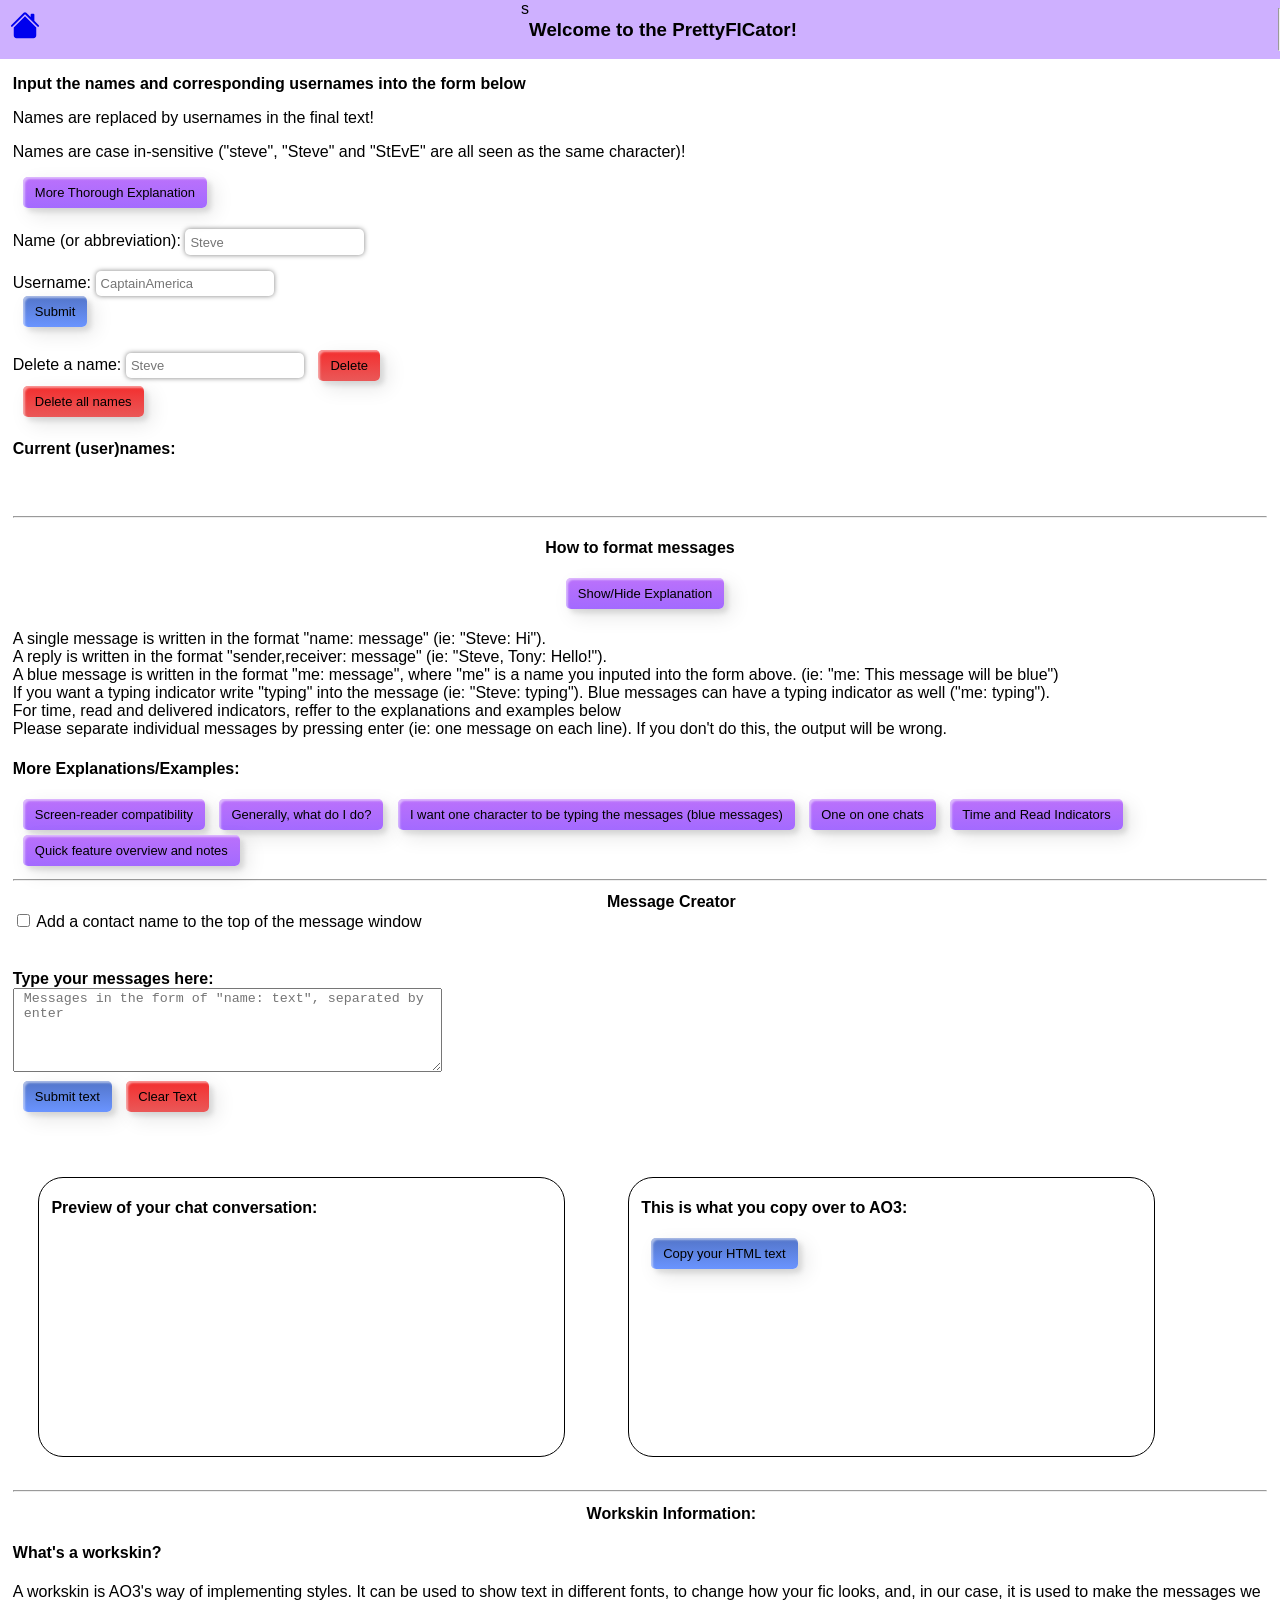
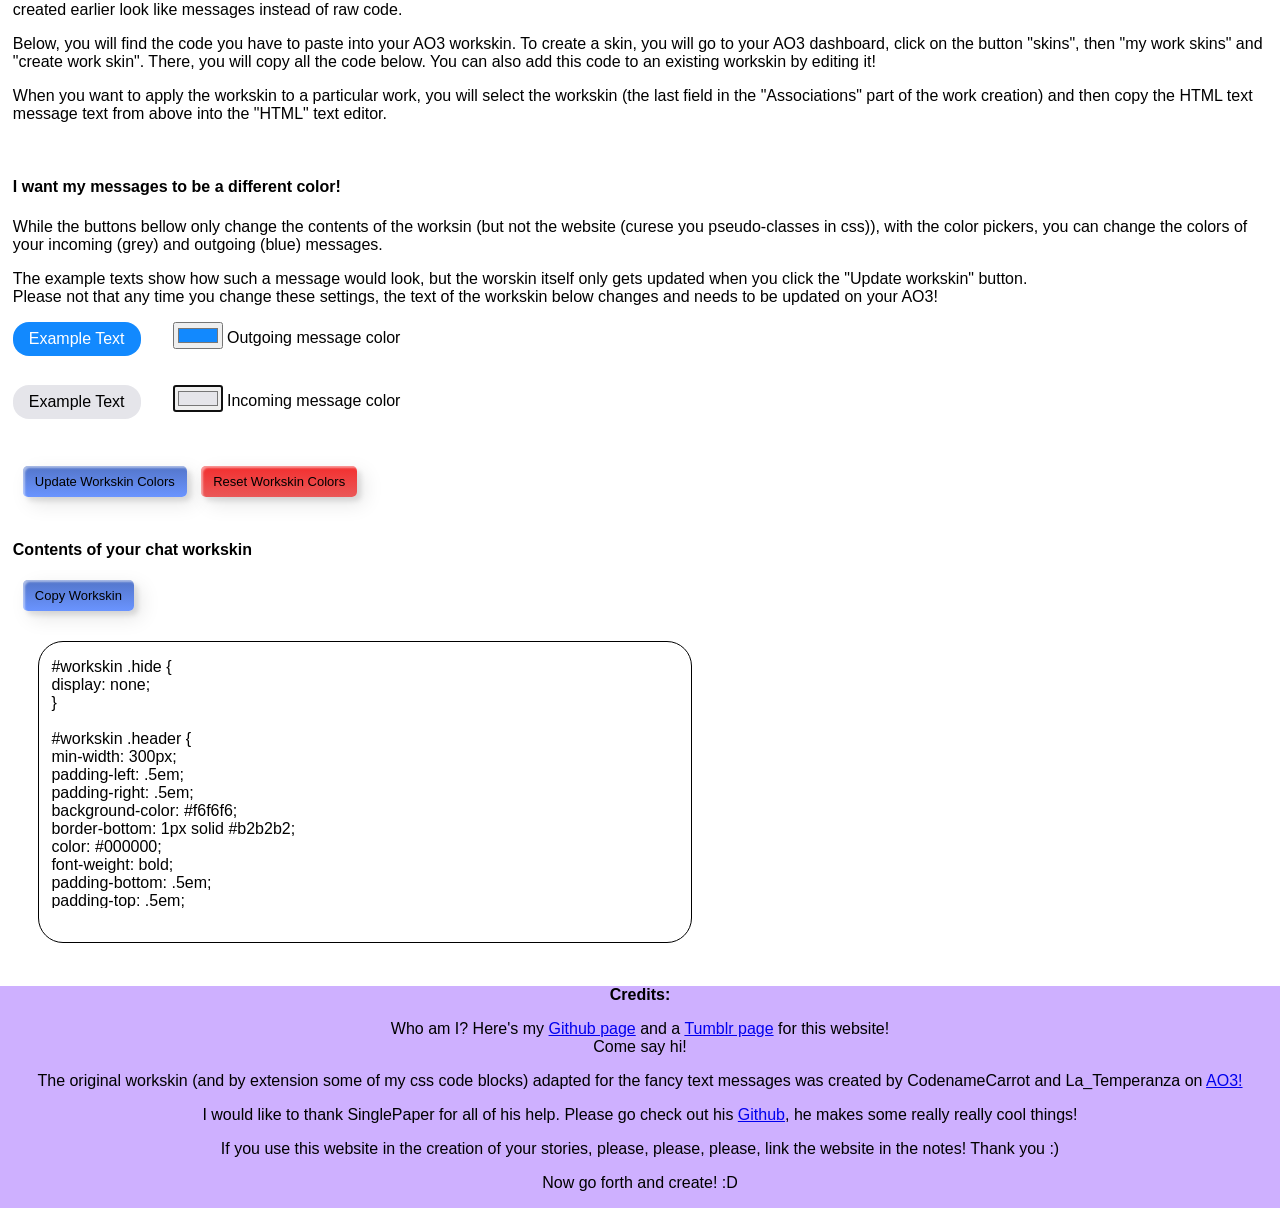
==== chatfic_fancy.html @ d49225a0 "renaming files and website and modifying footer" ====
<!DOCTYPE html>
<html lang="en">
<head>
    <meta charset="UTF-8">
    <meta name="viewport" content="width=device-width, initial-scale=1.0">
    <meta name="description" content="Make nice looking chat conversations from plain text to be interted into your AO3 fanfiction or other creative works. Website provides both HTML and associated workskin necesary.">
    <title>The PrettyFICator</title>
    <link rel="icon" type="image/x-icon" href="images/favicon.ico">

    <link rel="stylesheet" href="style_fancy.css">
    <link rel="stylesheet" href="style_simple.css">
    <link rel="stylesheet" href="overall.css">

    <title>Document</title>
</head>
<body>

<!--
a: hi
b, a: hello there
me: hey3
a,me: you're being replied to
read: 5min ago
me,b: and now b is being replied to by me
me, read: Now
b: typing
-->




    <header class="header">
        <a href="index.html" class="header-child icon">
            <svg xmlns="http://www.w3.org/2000/svg" width="30" height="30" fill="currentColor" class="bi bi-house-fill" viewBox="0 0 16 16">
                <path d="M8.707 1.5a1 1 0 0 0-1.414 0L.646 8.146a.5.5 0 0 0 .708.708L8 2.207l6.646 6.647a.5.5 0 0 0 .708-.708L13 5.793V2.5a.5.5 0 0 0-.5-.5h-1a.5.5 0 0 0-.5.5v1.293z"/>
                <path d="m8 3.293 6 6V13.5a1.5 1.5 0 0 1-1.5 1.5h-9A1.5 1.5 0 0 1 2 13.5V9.293z"/>
            </svg>
        </a>
        <div class="spacer"></div>s
        <h3 class="header-child">Welcome to the PrettyFICator! </h3>
        <div class="spacer"></div>
        <hr>
    </header>
<main>

<!-- <br><br>
<div class="phone"> <p class="messagebody"> <br>
    <span class="message_header">contact</span><br><br>
    <span class="names">username</span><br><span class="text">message</span><br></br>
    <span class="you_readreceipt"><b>Read</b> 8:48 PM</span>
<span class="breply">blue message</span><br></br>
    <span class="me_readreceipt"><b>Read</b> 8:48 PM</span>
<span class="names">username replied to me</span><br> <span class="text">repy</span><br></br>
</p></div> -->











    <p><b>Input the names and corresponding usernames into the form below</b></p>
    <p>
         Names are replaced by usernames in the final text!<br>
    </p>
    <p>
         Names are case in-sensitive ("steve", "Steve" and "StEvE" are all seen as the same character)!<br>
    </p>
    <button class="custom-btn btn-ex" onclick="toggle_name_ex()">More Thorough Explanation </button>
    <p id="name_ex" class="examples">A name of "Tony" and username of "TheRealTonyStark" will let you write Tony's messages as "Tony: message" instead of having to type "TheRealTonyStark: message" over and over and over again. The final text will still display all messages by Tony as being written by "TheRealTonyStark".</p>

    <div>
        <div>
            <form id = "name_and_user_form">
                <div>
                    <div>
                        <p><label for = "add_name">Name (or abbreviation):</label>
                        <input id = "add_name" class="custom-input" type = "text" name = "add_name" placeholder = "Steve"></p>
                    </div>
                    <div>
                        <label for="add_user">Username:</label>
                        <input id = "add_user" class="custom-input" type = "text" name = "add_user", placeholder = "CaptainAmerica">
                    </div>
                    <button class="custom-btn btn-save" type = "button" onclick = "save_name_user()">Submit</button>
                </div>
            </form>
        </div>

        <br>
        <div>
                <label for = "del_name">Delete a name:</label>
                <input id = "del_name" class="custom-input" type = "text" name = "del_name", placeholder = "Steve">
                <button class="custom-btn btn-del" type = "button" onclick = "del_one_name()">Delete</button>
        </div>
        <div>
            <button class="custom-btn btn-del" type = "button" onclick = "del_all_names()">Delete all names</button>
        </div>
    </div>
    <br>
    
    
    <div>
        <p id="current_usernames">
            <b>Current (user)names:</b> <br>
        </p>
        <p id="names_output">   
        </p>
    </div>
 
    <br>


    <!--Let me explain-->
    <hr>
     <div class="center_container">
        <h4>How to format messages</h4>
         <button class="custom-btn btn-ex" onclick="toggle_explain()">Show/Hide Explanation</button>

    </div>
    <div id="explain"> 
            <p>
                A single message is written in the format "name: message" (ie: "Steve: Hi").<br>
                A reply is written in the format "sender,receiver: message" (ie: "Steve, Tony: Hello!").<br>
                A blue message is written in the format "me: message", where "me" is a name you inputed into the form above. (ie: "me: This message will be blue")<br> 
                If you want a typing indicator write "typing" into the message (ie: "Steve: typing"). Blue messages can have a typing indicator as well ("me: typing").<br>
                For time, read and delivered indicators, reffer to the explanations and examples below <br>
                Please separate individual messages by pressing enter (ie: one message on each line). If you don't do this, the output will be wrong.<br>
            </p>

        
            <div>
                <h4>More Explanations/Examples:</h4>
                <button class="custom-btn btn-ex"  onclick="toggle_hide_span_ex()">Screen-reader compatibility</button>
                <button class="custom-btn btn-ex" onclick="toggle_gen_ex()">Generally, what do I do?</button>
                <button class="custom-btn btn-ex"  onclick="toggle_blue_message_ex()">I want one character to be typing the messages (blue messages)</button>
                <button class="custom-btn btn-ex"  onclick="toggle_one_on_one_ex()">One on one chats</button>
                <button class="custom-btn btn-ex"  onclick="toggle_indicator_list_ex()">Time and Read Indicators</button>
                <button class="custom-btn btn-ex"  onclick="toggle_feature_list_ex()">Quick feature overview and notes</button>
            </div>
            <div id="general_ex" class="examples">
                <p>
                    Let's say we have the name "Steve" with the username "CaptainAmerica" and the name "Tony" with the username "TheRealTonyStark". <br> The following text: <br>
                    time: Today 14:30<br>
                    Steve: hey there, I'm captain america <br>
                    Tony: Yeah, we know Steve, you set it as your username.<br>
                    Steve,Tony: Oh I see!<br>
                    Tony: typing
                    <div class="display_side_by_side">
                        <div class="display_side_by_side_child">
                            <b>will result in a preview:</b><br><br>
                            
                            <div class="phone"> <p class="messagebody"> <br><span class="time">Today 14:30</span><br>
                            <span class="names">CaptainAmerica</span><br><span class="text">hey there, I'm captain america</span><br></br>
                            <span class="names">TheRealTonyStark</span><br><span class="text">Yeah, we know Steve, you set it as your username.</span><br></br>
                            <span class="names">CaptainAmerica replied to TheRealTonyStark</span><br> <span class="text">Oh I see!</span><br></br>
                            <span class="typing-indicator"><span></span><span></span><span></span></span>
                            </p></div>

                        </div>
                        <div class="display_side_by_side_child">
                            <b>With workskins turned off on AO3, the text will look like this:</b><br><br>
                            
                                Today 14:30<br></br>
                                CaptainAmerica: <br>hey there, I'm captain america<br></br>
                                TheRealTonyStark: <br>Yeah, we know Steve, you set it as your username.<br></br>
                                CaptainAmerica replied to TheRealTonyStark: <br> Oh I see! <br><br/>
                                Tony: typing<br></br>


                        </div>
                    </div>  
                    You can then copy the HTML and paste it directly into your AO3 story (into the raw HTML tab)
                </p>
            </div>

            <div id="blue_message_ex" class="examples">
                <p>
                    <p>
                        If you want blue messages, you will have to create a name-username pair, where the name is "me" and the username is whatever you want that character's username to be.
                    </p>
                    <p>
                        Even though the username of the pov charcater is not displayed, you should still give them a representative username. The username is visible when AO3 workskins are hidden for a reader. (see: "Screen-reader compatibility")
                    </p>
                    <p>
                        For example, if we wanted to write messages from the point of view of Peter Parker, we would make a character with the name "me" and the username "Peter". Then we would write all of Peter's messages as "me:message"
                    </p>
                </p>
                So "me:Hey guys, I'm here too"<br>
                <div class="display_side_by_side">
                    <div class="display_side_by_side_child">
                        <b>Will result in a preview: </b><br>
                        <div class="phone"> <p class="messagebody"> <br><span class="breply">Hey guys, I'm here too</span><br></br></p></div>
                    </div>
                    <div class="display_side_by_side_child">
                        <b>With workskins turned off on AO3, the text will look like this:</b><br>
                            
                           <br> Peter (You):<br>Hey guys, I'm here too<br></br>
                    </div>
                </div>
            </div>

            <div id="one_on_one_ex" class="examples">
                <p>
                    If you want to have one on one conversations, you don't want to see the other person's name after every message they type, of course. Similarly to the "me" message, you can therefore set up a character with the name "you" and the username of whatever you want the character to be named. This way, the name of any "you" message will not be visible with the workskins enabled, but will still be visible for anyone not using the worskins, so they know which character is typing!
                </p>
                <p>
                    While messages in the format "me,you:message" will look like regular messages with the workskin, without it, the text will still say that the "me" character replied to the "you" character!
                </p>
                <p>
                    So if I have a character with the name "me" and username "Peter" and another character with the name "you" and username "MJ", a one-on-one conversation between them
                </p>

                <div class="display_side_by_side">
                    <div class="display_side_by_side_child">
                        <b>will result in a preview:</b><br><br>
                        <div class="phone"> <p class="messagebody"> <br>
                        <span class="breply">so when should I pick you up?</span><br></br>
                        <span class="text">around 10?</span><br></br>
                        <span class="breply">Great, I'll swing by</span><br></br>
                        <span class="names">MJ replied to you:</span><br><span class="text">I thought we were going by car?</span><br></br>
                        </p></div>

                    </div>
                    <div class="display_side_by_side_child">
                        <b>With workskins turned off on AO3, the text will look like this:</b><br>
                            <br>
                            Peter (You): <br>so when should I pick you up?<br></br>
                            MJ: <br>around 10?<br></br>
                            You replied to MJ: <br>Great, I'll swing by<br></br>
                            MJ replied to you:<br>I thought we were going by car?<br></br>

                    </div>
                </div>
            </div>

            <div id="hide_span_ex" class="examples">
                <p>
                    <p>
                        You might notice that in the code you copy over to your AO3, there are spans with the "hide" class. These hide spans are a way to make chat-messages acessible for people with screen-readers, for people downloading your work to read offline and for anyone who has workskins disabled on their AO3 profile.
                    </p>
                    <p>
                        The workskin provided below automatically hides anything in the "hide" span when the workskin is working as intended. But if the worskin is not working, all text (even the one in hide spans) will be visible.
                    </p>
                    <p>
                        These hide spans contain clarifying information, such as usernames of the authors of blue messages, so that it is obvious who is typing.
                    </p>
                    <p>
                        It's incredibly neat, if I do say so myself, and all credit for this, and the  workskin I am using must go to "CodenameCarrot" and "La_Temperanza" on AO3 who made it!
                    </p>
                </p>
            </div>

            <div id="indicator_ex" class="examples">
                <p>
                    The skin provides three types of indicators. Time, Read and Delivered. The read and delivered will display on the right or left side depending on which side of the conversation performed that action.<br>
                </p>
                <p>
                    <b>Time: </b><br>
                    Time indicators are written in the form "Time: text". These indicatros appear in the middle of the display, instead of on the left or right.<br>
                    So "Time: 10:30" followed by "MJ: Hey Peter, are you on your way?"
                </p>
                <div class="display_side_by_side">
                    <div class="display_side_by_side_child">
                        <b>Will result in a preview: </b><br>
                            <div class="phone"> <p class="messagebody"> <br><span class="time">10:30</span><br></br><span class="names">MJ</span><br><span class="text">Hey Peter, are you on your way?</span><br></br></p></div>
                    </div>
                    <div class="display_side_by_side_child">
                        <b>With workskins turned off on AO3, the text will look like this:</b><br><br>
                            10:30<br></br> MJ: <br>Hey Peter, are you on your way?<br></br>
                    </div>
                </div>

                <p>
                    <b>Gray Read/Delivered: </b><br>
                    Read and Delivered indicators show if a message has been read or delivered. If you want the indicator to be under a grey message, you write them in the form "read: text" or "delievered: text"
                </p>
                So "MJ: Hey Peter, are you on your way?" followed by "Read:Now",
                <div class="display_side_by_side">
                    <div class="display_side_by_side_child">
                        <b>Will result in a preview: </b><br>              
                            <div class="phone"> <p class="messagebody"> <br><span class="names">MJ</span><br><span class="text">Hey Peter, are you on your way?</span><br></br><span class="you_readreceipt"><b>Read</b> Now</span></p></div>
                    </div>
                    <div class="display_side_by_side_child">
                        <b>With workskins turned off on AO3, the text will look like this:</b><br><br>
                           MJ: <br>Hey Peter, are you on your way?<br></br><b>Read</b>: Now<span class="hide"><br/>
                    </div>
                </div>
                <p>
                    <b>Blue Read/Delivered: </b><br>
                    If you want the indicator to be under a blue message, you write them in the form "me, read: text" or "me, delievered: text"
                </p>
                So "me: yeah sorry, I lost track of time" followed by "me, Read:1 minute ago",
                <div class="display_side_by_side">
                    <div class="display_side_by_side_child">
                        <b>Will result in a preview: </b><br>              
                            <div class="phone"> <p class="messagebody"> <br><span class="breply">yeah sorry, I lost track of time</span><br></br><span class="me_readreceipt"><b>Read</b> 1 minute ago</span><br/></p></div>
                    </div>
                    <div class="display_side_by_side_child">
                        <b>With workskins turned off on AO3, the text will look like this:</b><br><br>
                            Peter (You): <br>yeah sorry, I lost track of time<br></br><b>Read</b>: 1 minute ago<br/></span></span><br/>
                    </div>
                
                </div>

            </div>

            <div id="feature_list_ex" class="examples">
                <p>
                    <b>messages</b>- [name]:[message]<br>
                    <b>replies</b>- [sender],[reciever]:[message]<br>
                    <b>blue messages</b>- me:[message]<br>
                    <b>gray replies without names</b>- you:[message]<br>
                    <b>typing indicator</b>- [name]:typing (or you:typing)<br>
                    <b>blue typing indicator</b>- me: typing<br>
                    <b>time indicator</b>- time:[time]<br>
                    <b>gray read indicator</b>- read:[message]<br>
                    <b>gray delivered indicator</b>- delivered:[message]<br>
                    <b>blue read indicator</b>- me,read:[time]<br>
                    <b>blue delivered indicator</b>- me,delivered:[time]<br>
                    <b>Note:</b> all "&lt;" and "&gt;" characters will be converted into a string of letters in the HTML text. This is to ensure they are displayed properly by the website/AO3 which would otherwise see them as valid HTML tags. So don't change them back.<br>
                </p>
            </div>
    
    </div>
    <hr>


    <h4  class="subtitle">Message Creator</h4>
    <div id="css_text_area">
            <input type="checkbox" id="check_header" name="check_header" value="Add Contact Name"><label for="check_header"> Add a contact name to the top of the message window</label><br>
            <div id="header_input_container">
                <label for="header_input">Contact/Grouchat name:</label>
                <input type="text" id="header_input" name="header_input">
                <br><br>
            </div>
            <label for="text_area" id="text_area_label"><b>Type your messages here:</b></label>
            <br>
            <textarea id="text_area" name="text_area" rows="4", cols="50", placeholder='Messages in the form of "name: text", separated by enter'></textarea>
            <br>
            <button class="custom-btn btn-save" type = "button" onclick = "submit_text()">Submit text</button>
            <button class="custom-btn btn-del" type = "button" onclick = "clear_text()">Clear Text</button>
        </div>
        <br>
    <p id="error_output"></p>
    <div class="text_containor">
        <!-- Outputs-->
        <div class="text_item">
            <h4>Preview of your chat conversation:</h4>
            <p id="text_output" class="text_outputs">   
            </p>
        </div>
        <div class="text_item">
            <h4>This is what you copy over to AO3:</h4>
            <button class="custom-btn btn-save" id="copy_raw_text_output", onclick="copy_raw_text_output('raw_text_output')">Copy your HTML text</button>
            <p id="raw_text_output" class="text_outputs">   
            </p>
        </div>
    </div>

    <hr>
        <h4 class="subtitle">Workskin Information:</h4>
        <h4>What's a workskin?</h4>
        <p>
            A workskin is AO3's way of implementing styles. It can be used to show text in different fonts, to change how your fic looks, and, in our case, it is used to make the messages we created earlier look like messages instead of raw code.
        </p>
        <p>
            Below, you will find the code you have to paste into your AO3 workskin. To create a skin, you will go to your AO3 dashboard, click on the button "skins", then "my work skins" and "create work skin". There, you will copy all the code below. You can also add this code to an existing workskin by editing it!
        </p>
        <p>
            When you want to apply the workskin to a particular work, you will select the workskin (the last field in the "Associations" part of the work creation) and then copy the HTML text message text from above into the "HTML" text editor.
        </p>
        <br>

        <div>
            <h4>I want my messages to be a different color!</h4>
            <p> 
                While the buttons bellow only change the contents of the worksin (but not the website (curese you pseudo-classes in css)), with the color pickers, you can change the colors of your incoming (grey) and outgoing (blue) messages.
            </p>
            <p>
                The example texts show how such a message would look, but the worskin itself only gets updated when you click the "Update workskin" button. <br>
                Please not that any time you change these settings, the text of the workskin below changes and needs to be updated on your AO3!
            </p>
            <input type="color" id="me_message_color" value="#1289fe" name="blue">
            <label for="gray">Outgoing message color</label>
            <!-- <button onclick="change_me_message_color()" class="custom-btn btn-save">Update outgoing (blue) messages worskin</button> -->
            <p class="blue_color_example" id="blue_color_example"> Example Text </p>

            <br><br><br>
            <input type="color" id="you_message_color" value="#e5e5ea" name="gray">
            <label for="gray">Incoming message color</label>
            <!-- <button onclick="change_you_message_color()" class="custom-btn btn-save">Update incoming (grey) messages worskin</button> -->
            
            <p class="gray_color_example" id="gray_color_example"> Example Text </p>
        </div>
        <br><br><br>
        <div>
            <button class="custom-btn btn-save" onclick="update_worksin_colors()">Update Workskin Colors</button>
            <button class="custom-btn btn-del" onclick="reset_worksin_colors()">Reset Workskin Colors</button>
        </div>
        

        <br>
        <h4>Contents of your chat workskin</h4>
        <button class="custom-btn btn-save" onclick="copy_raw_text_output('workskin_copy')"> Copy Workskin </button>
        <div class="workskin_border">
            <p id="workskin_copy" class="workskin_scrollable">
                #workskin .hide {<br>
                    display: none;<br>
                }<br><br>
                #workskin .header {<br>
                    min-width: 300px;<br>
                    padding-left: .5em;<br>
                    padding-right: .5em;<br>
                    background-color: #f6f6f6;<br>
                    border-bottom: 1px solid #b2b2b2;<br>
                    color: #000000;<br>
                    font-weight: bold;<br>
                    padding-bottom: .5em;<br>
                    padding-top: .5em;<br>
                    margin-left: -.5em;<br>
                    margin-right: -.5em;<br>
                    text-align: center;<br>
                    text-transform: capitalize;<br>
                    display: table;<br>
                }<br>
                <br><br>
                #workskin .phone {<br>
                    max-width: 300px;<br>
                    font-family: "Helvetica Neue", Helvetica, Arial, sans-serif;<br>
                    display: table;<br>
                }<br>
                <br><br>
                #workskin .messagebody {<br>
                    width: 300px;<br>
                    background-color: #FFFFFF;<br>
                    display: table;<br>
                    padding-left: .5em;<br>
                    padding-right: .5em;<br>
                }<br>
                <br><br>
                
                #workskin .text {<br>
                    float: left;<br>
                    color: #000000;<br>
                    margin: 0 0 0.5em;<br>
                    border-radius: 1em;<br>
                    padding: 0.5em 1em;<br>
                    background: <span id="you_color">#e5e5ea</span>;<br>
                    <!-- background: #e5e5ea;<br> -->
                    max-width: 75%;<br>
                    clear: both;<br>
                    position: relative;<br>
                }<br>
                <br><br>
                #workskin .text::after {<br>
                    content: "";<br>
                    position: absolute;<br>
                    left: -.5em;<br>
                    bottom: 0;<br>
                    width: 0.5em;<br>
                    height: 1em;<br>
                    border-right: 0.5em solid <span id="you_tail_color">#e5e5ea</span>;<br>
                    <!-- border-right: 0.5em solid #e5e5ea;<br> -->
                    border-bottom-right-radius: 1em 0.5em;<br>
                }<br>
                <br><br>

                #workskin .breply {<br>
                    float: right;<br>
                    color: #FFFFFF;<br>
                    margin: 0 0 0.5em;<br>
                    border-radius: 1em;<br>
                    padding: 0.5em 1em;<br>
                    background: <span id="me_color">#1289fe</span>;<br>
                    <!-- background: #1289fe;<br> -->
                    max-width: 75%;<br>
                    clear: both;<br>
                    position: relative;<br>
                }<br>
                <br><br>
                #workskin .breply::after {<br>
                    content: "";<br>
                    position: absolute;<br>
                    right: -0.5em;<br>
                    bottom: 0;<br>
                    width: 0.5em;<br>
                    height: 1em;<br>
                    border-left: 0.5em solid <span id="me_tail_color">#1289fe</span>;<br>
                    <!-- border-left: 0.5em solid #1289fe;<br> -->
                    border-bottom-left-radius: 1em 0.5em;<br>
                }<br>
                <br><br>
                #workskin .greply {<br>
                    float: right;<br>
                    color: #FFFFFF;<br>
                    margin: 0 0 0.5em;<br>
                    border-radius: 1em;<br>
                    padding: 0.5em 1em;<br>
                    background: #35cb24;<br>
                    max-width: 75%;<br>
                    clear: both;<br>
                    position: relative;<br>
                }<br>
                <br><br>
                #workskin .greply::after {<br>
                    content: "";<br>
                    position: absolute;<br>
                    right: -0.5em;<br>
                    bottom: 0;<br>
                    width: 0.5em;<br>
                    height: 1em;<br>
                    border-left: 0.5em solid #35cb24;<br>
                    border-bottom-left-radius: 1em 0.5em;<br>
                }<br>
                <br><br>
                #workskin .time {<br>
                    min-width: 295px;<br>
                    color: #7B7C80;<br>
                    font-size: .75em;<br>
                    padding-bottom: .5em;<br>
                    padding-top: .5em;<br>
                    margin-left: -.5em;<br>
                    margin-right: -.5em;<br>
                    margin-bottom: -.5em;<br>
                    text-align: center;<br>
                    display: table;<br>
                }<br>
                <br><br>
                #workskin .typing-indicator {<br>
                    background-color: <span id="you_typing_color">#e6e7ed</span>;<br>
                    <!-- background-color: #e6e7ed; -->
                    width: auto;<br>
                    border-radius: 1em;<br>
                    padding: .5em 1em;<br>
                    display: table;<br>
                    margin: 0 0 .5em;<br>
                    position: relative;<br>
                    overflow: hidden;<br>
                    text-align: left;<br>
                    clear: both;<br>
                }<br>
                <br><br>
                #workskin .typing-indicator::before,<br>
                #workskin .typing-indicator::after {<br>
                    content: '';<br>
                    position: absolute;<br>
                    bottom: -2px;<br>
                    left: -2px;<br>
                    height: 12px;<br>
                    width: 12px;<br>
                    border-radius: 50%;<br>
                    background-color: <span id="you_typing_color_after">#e6e7ed</span>;<br>
                    <!-- background-color: #e6e7ed; -->
                }<br>
                <br><br>
                #workskin .typing-indicator::after {<br>
                    height: 6px;<br>
                    width: 6px;<br>
                    left: -6px;<br>
                    bottom: -6px;<br>
                }<br>
                <br><br>
                #workskin .typing-indicator span {<br>
                    height: 15px;<br>
                    width: 15px;<br>
                    float: left;<br>
                    margin: 0 1px;<br>
                    background-color: #9E9EA1;<br>
                    display: block;<br>
                    border-radius: 50%;<br>
                    opacity: 0.4;<br>
                }<br>
                <br><br>
                #workskin .typing-indicator span {<br>
                    height: .65em;<br>
                    width: .65em;<br>
                    float: left;<br>
                    margin: .425em 0 .425em .25em;<br>
                    margin-left: 0.25em;<br>
                    background-color: #9e9ea1;<br>
                    display: inline-block;<br>
                    border-radius: 50%;<br>
                    opacity: .5;<br>
                }<br>
                <br><br>
                #workskin .typing-indicator span:first-child {<br>
                    margin-left: 0;<br>
                }<br>

                #workskin .typing-indicator span:nth-child(1) {<br>
                    opacity: .85;<br>
                }<br>
                <br><br>
                #workskin .typing-indicator span:nth-child(2) {<br>
                    opacity: .65;<br>
                }<br>
                <br><br>
                #workskin.names {<br>
                    color: #7B7C80;<br>
                    font-size: .75em;<br>
                    padding-bottom: .5em;<br>
                    padding-top: 0;<br>
                    margin-left: .5em;<br>
                    margin-bottom: -2.5em;<br>
                    text-align: left;<br>
                    display: table;<br>
                    clear: both;<br>
                }<br>
                <br><br>
                .me_typing-indicator {<br>
                background-color: <span id="me_typing_color">#1289fe</span>;<br>
                <!-- background-color: #1289fe;<br> -->
                width: auto;<br>
                border-radius: 1em;<br>
                padding: .5em 1em;<br>
                display: table;<br>
                margin: 0 0 .5em;<br>
                position: relative;<br>
                overflow: hidden;<br>
                text-align: left;<br>
                clear: both;<br>
                float: right;<br>
                max-width: 75%;<br>
                }<br>
                <br><br>
                .me_typing-indicator::before,<br>
                .me_typing-indicator::after {<br>
                content: '';<br>
                position: absolute;<br>
                bottom: -2px;<br>
                left: -2px;<br>
                height: 12px;<br>
                width: 12px;<br>
                border-radius: 50%;<br>
                background-color: <span id="me_typing_color_after">#1289fe</span>;<br>
                <!-- background-color: #1289fe;<br> -->
                }<br>
                <br><br>
                .me_typing-indicator::after {<br>
                height: 6px;<br>
                width: 6px;<br>
                left: -6px;<br>
                bottom: -6px;<br>
                }<br>
                <br><br>
                .me_typing-indicator span {<br>
                height: 15px;<br>
                width: 15px;<br>
                float: left;<br>
                margin: 0 1px;<br>
                background-color: #9E9EA1;<br>
                display: block;<br>
                border-radius: 50%;<br>
                opacity: 0.4;<br>
                }<br>
                <br><br>
                .me_typing-indicator span {<br>
                height: .65em;<br>
                width: .65em;<br>
                margin: .425em 0 .425em .25em;<br>
                margin-left: 0.25em;<br>
                background-color: #9e9ea1;<br>
                display: inline-block;<br>
                border-radius: 50%;<br>
                opacity: .5;<br>
                }<br>
                <br><br>
                .me_typing-indicator span:first-child {<br>
                margin-left: 0;<br>
                }<br>
                <br><br>
                .me_typing-indicator span:nth-child(1) {<br>
                opacity: .85;<br>
                }<br>
                <br><br>
                .me_typing-indicator span:nth-child(2) {<br>
                opacity: .65;<br>
                }<br>
                <br><br>
                
                .me_readreceipt {<br>
                color: #7B7C80;<br>
                font-size: .75em;<br>
                float: right;<br>
                position: relative;<br>
                clear: both;<br>
                margin: -.75em -1.25em 0.5em 0;<br>
                padding: 0 1em 0.5em;<br>
                }<br><br>

                .you_readreceipt {<br>
                color: #7B7C80;<br>
                font-size: .75em;<br>
                float: left;<br>
                position: relative;<br>
                clear: both;<br>
                margin: -.75em -1.25em 0.5em 0;<br>
                padding: 0 1em 0.5em;<br>
                }<br><br>




            </p>
        </div>
    <div>

    </div>

    <br>
</main>
    <footer>
        <b>Credits:</b><br>
        <p>
            Who am I? Here's my <a href="https://github.com/baju-codes">Github page</a> and a <a href="https://www.tumblr.com/prettyficator">Tumblr page</a> for this website!<br>
            Come say hi!
        </p>
        <p>
           The original workskin (and by extension some of my css code blocks) adapted for the fancy text messages was created by CodenameCarrot and La_Temperanza on <a href="https://archiveofourown.org/works/6434845/chapters/14729722">AO3!</a>
        </p>    
        <p>
            I would like to thank SinglePaper for all of his help. Please go check out his <a href="https://github.com/SinglePaper">Github<a>, he makes some really really cool things!
        </p>
        <p>
            If you use this website in the creation of your stories, please, please, please, link the website in the notes! Thank you :)
        </p>
        <p>Now go forth and create! :D</p>
    </footer>




<script src="script_fancy.js"></script>

</body>
</html>
---- style_fancy.css ----
.blue_color_example {
  float: left;
  color: #FFFFFF;
  margin: 0 0 0.5em;
  margin-right: 2em;
  border-radius: 1em;
  padding: 0.5em 1em;
  /* background: #000000; */
  background: #1289fe;
  max-width: 75%;
  clear: both;
  position: relative;
}

.gray_color_example{
  float: left;
  color: #000000;
  margin: 0 0 0.5em;
  margin-right: 2em;
  border-radius: 1em;
  padding: 0.5em 1em;
  background: #e5e5ea;
  max-width: 75%;
  clear: both;
  position: relative;
}



/* the screen wrapper */
.phone {
  max-width: 300px;
  font-family: "Helvetica Neue", Helvetica, Arial, sans-serif;
  display: table;

}

/* if i wanted the message headder */
.message_header {
  min-width: 300px;
  padding-left: .5em;
  padding-right: .5em;
  background-color: #f6f6f6;
  border-bottom: 1px solid #b2b2b2;
  color: #000000;
  font-weight: bold;
  padding-bottom: .5em;
  padding-top: .5em;
  margin-left: -.5em;
  margin-right: -.5em;
  text-align: center;
  text-transform: capitalize;
  display: table;
}


/* the way the of the screen background looks */
.messagebody {
  width: 300px;
  /* background-color: #FFFFFF; */
  display: table;
  padding-left: .5em;
  padding-right: .5em;
}

/* how the gray message looks */
.text {
  float: left;
  color: #000000;
  margin: 0 0 0.5em;
  border-radius: 1em;
  padding: 0.5em 1em;
  background: #e5e5ea;
  max-width: 75%;
  clear: both;
  position: relative;
}

.text::after {
  content: "";
  position: absolute;
  left: -.5em;
  bottom: 0;
  width: 0.5em;
  height: 1em;
  border-right: 0.5em solid #e5e5ea;
  border-bottom-right-radius: 1em 0.5em;
}

/* how a standard blue message looks */
.breply {
  float: right;
  color: #FFFFFF;
  margin: 0 0 0.5em;
  border-radius: 1em;
  padding: 0.5em 1em;
  /* background: #000000; */
  background: #1289fe;
  max-width: 75%;
  clear: both;
  position: relative;
}

.breply::after {
  content: "";
  position: absolute;
  right: -0.5em;
  bottom: 0;
  width: 0.5em;
  height: 1em;
  border-left-width: 0.5em;
  border-left-style:  solid;
  border-left-color: #1289fe;
  border-bottom-left-radius: 1em 0.5em;
}

/* how a standard gray message looks */
.greply {
  float: right;
  color: #FFFFFF;
  margin: 0 0 0.5em;
  border-radius: 1em;
  padding: 0.5em 1em;
  background: #35cb24;
  max-width: 75%;
  clear: both;
  position: relative;
}

.greply::after {
  content: "";
  position: absolute;
  right: -0.5em;
  bottom: 0;
  width: 0.5em;
  height: 1em;
  border-left: 0.5em solid #35cb24;
  border-bottom-left-radius: 1em 0.5em;
}


/* time stamps */
.time {
min-width: 295px;
color: #7B7C80;
font-size: .75em;
padding-bottom: .5em;
padding-top: .5em;
margin-left: -.5em;
margin-right: -.5em;
margin-bottom: -.5em;
text-align: center;
display: table;
}


/* typing bubble */
.typing-indicator {
  background-color: #e6e7ed;
  width: auto;
  border-radius: 1em;
  padding: .5em 1em;
  display: table;
  margin: 0 0 .5em;
  position: relative;
  overflow: hidden;
  text-align: left;
  clear: both;
}

    .typing-indicator::before,
    .typing-indicator::after {
    content: '';
    position: absolute;
    bottom: -2px;
    left: -2px;
    height: 12px;
    width: 12px;
    border-radius: 50%;
    background-color: #e6e7ed;
    }

    .typing-indicator::after {
    height: 6px;
    width: 6px;
    left: -6px;
    bottom: -6px;
    }

    .typing-indicator span {
    height: 15px;
    width: 15px;
    float: left;
    margin: 0 1px;
    background-color: #9E9EA1;
    display: block;
    border-radius: 50%;
    opacity: 0.4;
    }

    .typing-indicator span {
    height: .65em;
    width: .65em;
    /* float: left; */
    margin: .425em 0 .425em .25em;
    margin-left: 0.25em;
    background-color: #9e9ea1;
    display: inline-block;
    border-radius: 50%;
    opacity: .5;
    }

    .typing-indicator span:first-child {
    margin-left: 0;
    }

    .typing-indicator span:nth-child(1) {
    opacity: .85;
    }

    .typing-indicator span:nth-child(2) {
    opacity: .65;
    }

/* names */
.names {
  color: #7B7C80;
  font-size: .75em;
  padding-bottom: .5em;
  padding-top: 0;
  margin-left: .5em;
  margin-bottom: -2em;
  text-align: left;
  display: table;
  clear: both;
}

/* .my_name {
  color: #7B7C80;
  font-size: .75em;
  padding-bottom: .5em;
  padding-top: 0;
  margin-left: .5em;
  margin-bottom: -2em;
  text-align: right;
  display: table;
  clear: both;
} */



/*  me typing bubble */
.me_typing-indicator {
  background-color: #1289fe;
  width: auto;
  border-radius: 1em;
  padding: .5em 1em;
  display: table;
  margin: 0 0 .5em;
  position: relative;
  overflow: hidden;
  text-align: left;
  clear: both;
  float: right;
  max-width: 75%;

}

    .me_typing-indicator::before,
    .me_typing-indicator::after {
    content: '';
    position: absolute;
    bottom: -2px;
    left: -2px;
    height: 12px;
    width: 12px;
    border-radius: 50%;
    background-color: #1289fe;
    }

    .me_typing-indicator::after {
    height: 6px;
    width: 6px;
    left: -6px;
    bottom: -6px;
    }

    .me_typing-indicator span {
    height: 15px;
    width: 15px;
    float: left;
    margin: 0 1px;
    background-color: #9E9EA1;
    display: block;
    border-radius: 50%;
    opacity: 0.4;
    }

    .me_typing-indicator span {
    height: .65em;
    width: .65em;
    /* float: left; */
    margin: .425em 0 .425em .25em;
    margin-left: 0.25em;
    background-color: #9e9ea1;
    display: inline-block;
    border-radius: 50%;
    opacity: .5;
    }

    .me_typing-indicator span:first-child {
    margin-left: 0;
    }

    .me_typing-indicator span:nth-child(1) {
    opacity: .85;
    }

    .me_typing-indicator span:nth-child(2) {
    opacity: .65;
    }

.me_readreceipt {
  color: #7B7C80;
  font-size: .75em;
  float: right;
  position: relative;
  clear: both;
  margin: -.75em -1.25em 0.5em 0;
  padding: 0 1em 0.5em;
}

.you_readreceipt {
  color: #7B7C80;
  font-size: .75em;
  float: left;
  position: relative;
  clear: both;
  margin: -.75em -1.25em 0.5em 0;
  padding: 0 1em 0.5em;
}
---- style_simple.css ----
#current_usernames{
    margin: 0%;
}

.examples{
    display: none;
}

.name_containor{
    display: flex;
    justify-content: flex-start;
    flex-direction: row;
    flex-wrap: wrap;
    align-content: space-evenly;
}

.name_item{
    padding: 1%;
    gap: 20%;
}


.text_containor{
    display: flex;
    justify-content: flex-start;
    flex-direction: row;
    flex-wrap: wrap;
    align-content: space-evenly;
    gap: 1%;
}

.text_item{
    width: 40%;
    margin: 2%;
    flex-grow: 1;
    /* background-color: antiquewhite; */
    border: 0.5px solid black;
    align-content: flex-start;
    padding: 0 1% 0 1%;
    border-radius: 25px;
    min-width: 320px;
    max-width: 500px

}


.text_outputs{
    overflow-wrap: break-word;
    height: 150px;
    overflow: auto
}

#text_output{
    height: 200px;
}

#css_text_area{
    align-content: center;
}

#names_output {
    display: grid;
    grid-template-columns: 1fr 1fr 1fr;

}

#names_output p{
    margin: 1%;
}


.workskin_border{
    width: 50%;
    height: 300px;
    margin: 2%;
    /* justify-self: center; */
    /* background-color: antiquewhite; */
    border: 0.5px solid black;
    /* align-content: flex-start; */
    padding: 0 1% 0 1%;
    border-radius: 25px;
    min-width: 200px;
}

.workskin_scrollable{
    width: 100%;
    height: 250px;
    overflow-wrap: break-word;
    overflow: auto
}



footer{
    /* background-color: aquamarine; */
    margin: 0px;
    padding: 0px;
    align-self: self-end;
}




/* 
#test{
    border: 8pxl solid red;
    display: flex;
    padding: 2%;
    justify-content: space-evenly;
    flex-direction: row;
    gap: 2%;
    flex-wrap: wrap;
} */

/* .box{
    border: 8pxl solid black;
    height: 50px;
    width: 50px;
    background-color: blue;
    font-size: 10pt;
} */
---- overall.css ----
body{
margin: 0;
font-family: 'Lato', sans-serif;
font-size: medium;

display: grid;
height: 100vh;
grid-template-rows: auto 1fr auto;

}

main{
padding-left: 1%;
padding-right: 1%;
}

footer{
position: bottom;
left: 0;
bottom: 0;
background-color: rgb(206, 176, 255);
text-align: center;
width: 100%;
margin-bottom: -1%;
}

.header{
    background-color: rgb(206, 176, 255);
    padding-top: 1%;
    display: inline-flex;
    flex-direction: row;
    gap: 0%;
    width: 100%;
    justify-content: center;
    margin-top: -1%; 
}


.header .icon{
    justify-self: flex-start;
    margin-left: 10px;
    margin-top: 10px;
}

.header .spacer {
  flex: 1 1 auto;
}



.center_container {
    /* display: flex; */
    /* justify-content: center; */
    text-align: center;
}

/* .center_container button{
    display:block;
} */







.custom-btn {
    width: auto;
    height: auto;
    color: #000000;
    border-radius: 5px;
    padding: 8px 12px;
    font-family: 'Lato', sans-serif;
    font-weight: 500;
    font-size: small;
    background: transparent;
    cursor: pointer;
    transition: all 0.3s ease;
    position: relative;
    display: inline-block;
    box-shadow: inset 2px 2px 2px 0px rgba(255,255,255,.5),
    7px 7px 20px 0px rgba(0,0,0,.1),
    4px 4px 5px 0px rgba(0,0,0,.1);
    outline: none;
    text-align: left;
    margin-left: 10px;
    margin-bottom: 5px;
}

    .btn-ex {
        background: rgb(163, 106, 255);
        background: linear-gradient(0deg, rgb(163, 106, 255) 0%, rgb(187, 113, 251) 100%);
        border: none;
    }

    .btn-ex:before {
        height: 0%;
        width: 2px;
    }

    .btn-ex:hover {
        box-shadow: 4px 4px 6px 0 rgba(255,255,255,.5),
                    -4px -4px 6px 0 rgba(116, 125, 136, .5), 
        inset -4px -4px 6px 0 rgba(255,255,255,.2),
        inset 4px 4px 6px 0 rgba(35, 35, 35, 0.4);
    }




        .btn-save {
        background: rgb(106, 148, 255);
        background: linear-gradient(0deg, rgb(106, 148, 255) 0%, rgb(83, 117, 201) 100%);
        border: none;
    }

    .btn-save:before {
        height: 0%;
        width: 2px;
    }

    .btn-save:hover {
        box-shadow: 4px 4px 6px 0 rgba(255,255,255,.5),
                    -4px -4px 6px 0 rgba(116, 125, 136, .5), 
        inset -4px -4px 6px 0 rgba(255,255,255,.2),
        inset 4px 4px 6px 0 rgba(35, 35, 35, 0.4);
    }

        .btn-del {
        background: rgb(234, 88, 88) ;
        background: linear-gradient(0deg, rgb(234, 88, 88) 0%, rgb(243, 46, 46)  100%);
        border: none;
    }

    .btn-del:before {
        height: 0%;
        width: 2px;
    }

    .btn-del:hover {
        box-shadow: 4px 4px 6px 0 rgba(255,255,255,.5),
                    -4px -4px 6px 0 rgba(116, 125, 136, .5), 
        inset -4px -4px 6px 0 rgba(255,255,255,.2),
        inset 4px 4px 6px 0 rgba(35, 35, 35, 0.4);
    }








/* From Uiverse.io by Jaareet */ 
.custom-input {
  font-family: 'Lato', sans-serif;
  font-weight: 500;
  font-size: small;
  color: #000000;
  background-color:white;
  border-radius: 5px;
  /* border-color: rgb(0, 0, 0);
  border-width: 2px; */
  box-shadow: 0 0 .4vw rgb(0,0,0,0.5);
  border: none;
  outline: none;
  padding: 0.4vw;
  max-width: 190px;
  transition: .4s;
  
}

    .custom-input:hover {
    box-shadow: 0 0 0 .15vw rgb(200, 137, 255);
    }

    .custom-input:focus {
    box-shadow: 0 0 0 .15vw rgb(200, 137, 255);
    }


.subtitle{
    text-align: center;
    color: black;
    margin: 1% 0% 0% 5%;
}



.display_side_by_side{
    display: flex;
    justify-content: flex-start;
    flex-direction: row;
    flex-wrap: wrap;
    align-content: space-evenly;
    gap: 1%;
}

.display_side_by_side_child{
     width: 40%;
    margin: 2%;
    flex-grow: 1;
    align-content: flex-start;
    padding: 0 1% 0 1%;
    border-radius: 25px;
    min-width: 300px;
    max-width: 500px;
}


.display_side_by_side_border{
    display: flex;
    justify-content: center;
    flex-direction: row;
    flex-wrap: wrap;
    align-content: space-evenly;
    gap: 1%;
}

.display_side_by_side_border_child{
     width: 40%;
    margin: 2%;
    flex-grow: 1;
    /* background-color: antiquewhite; */
    border: 0.5px solid black;
    align-content: flex-start;
    padding: 0 1% 0 1%;
    border-radius: 25px;
    min-width: 300px;
    max-width: 500px;
}

#text_area{
    padding-bottom: 20px;
    padding-left: 10px;
    margin-bottom: 5px;
}

#error_output{
    color: red;
    font-weight: bold;
}

.opacity40{
    opacity: 40%;
}

.tilt-l {
transform: rotate(-30deg);
position: absolute;
}
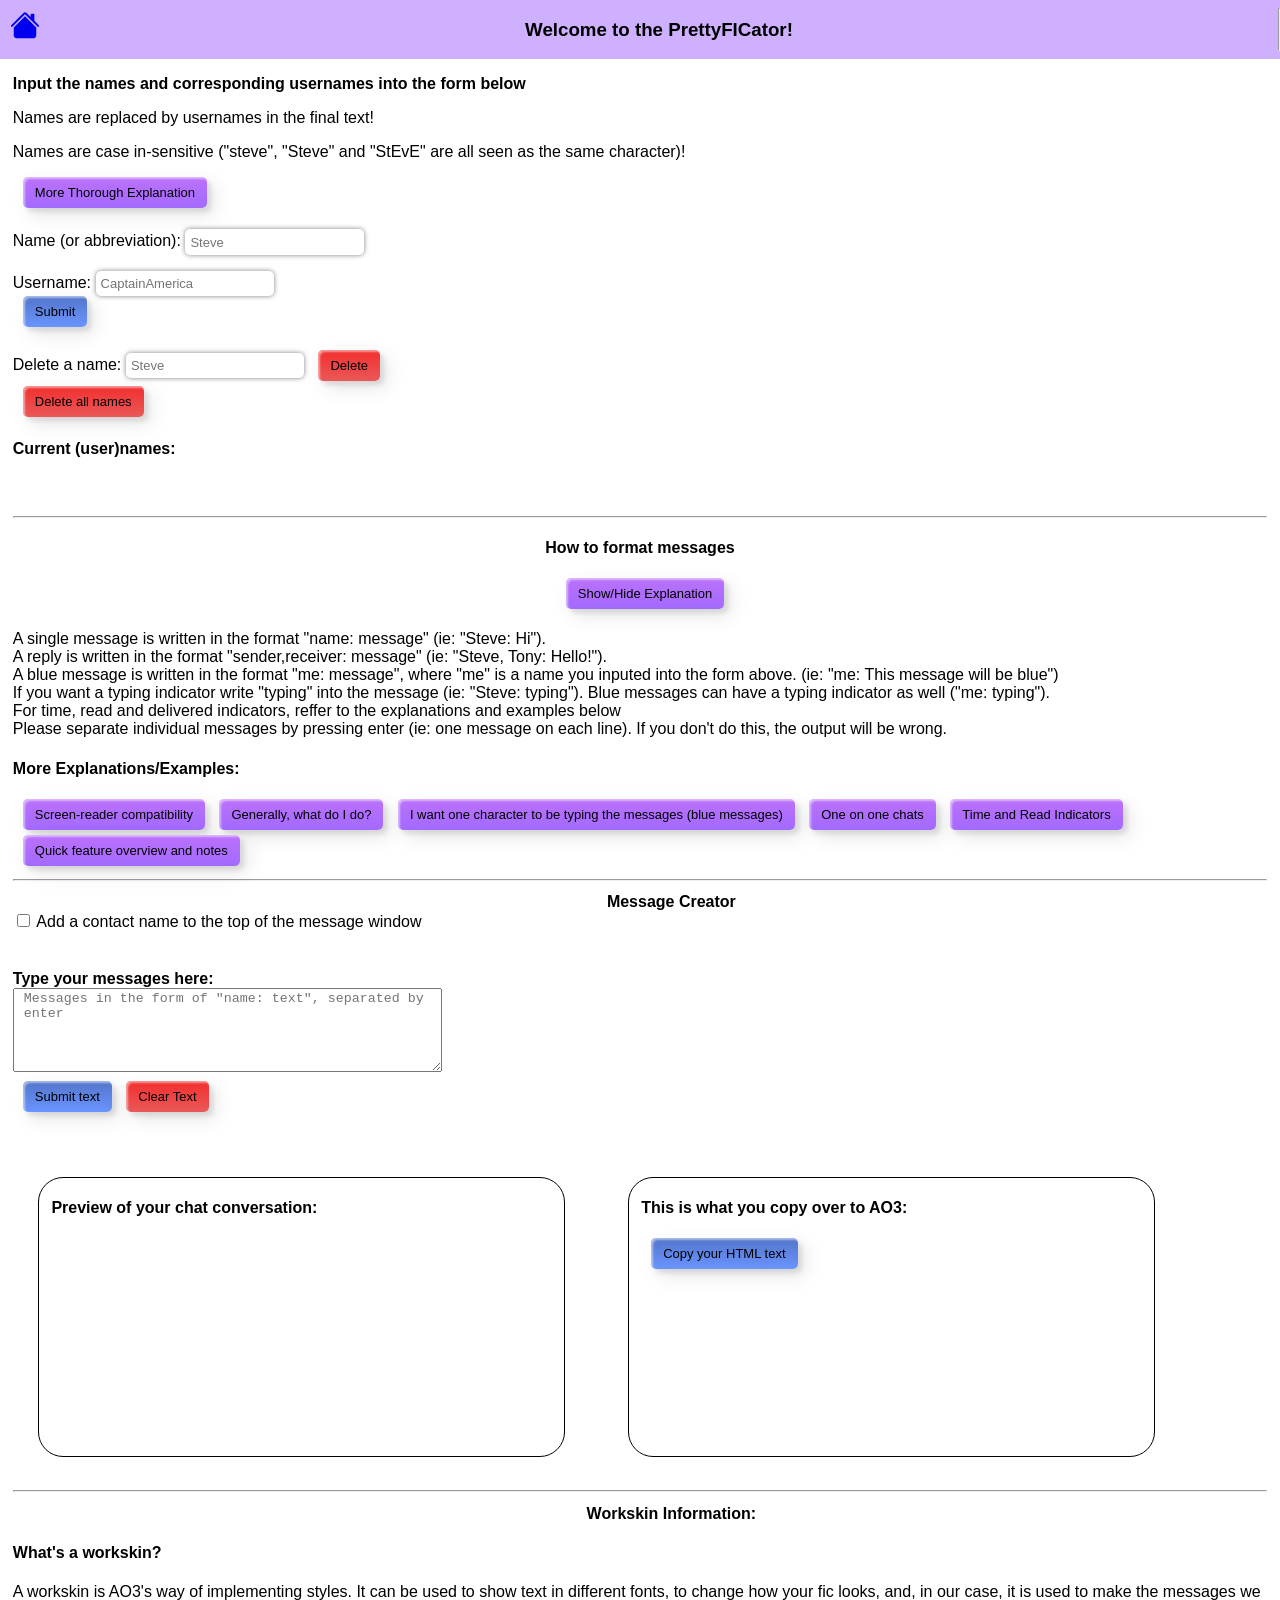
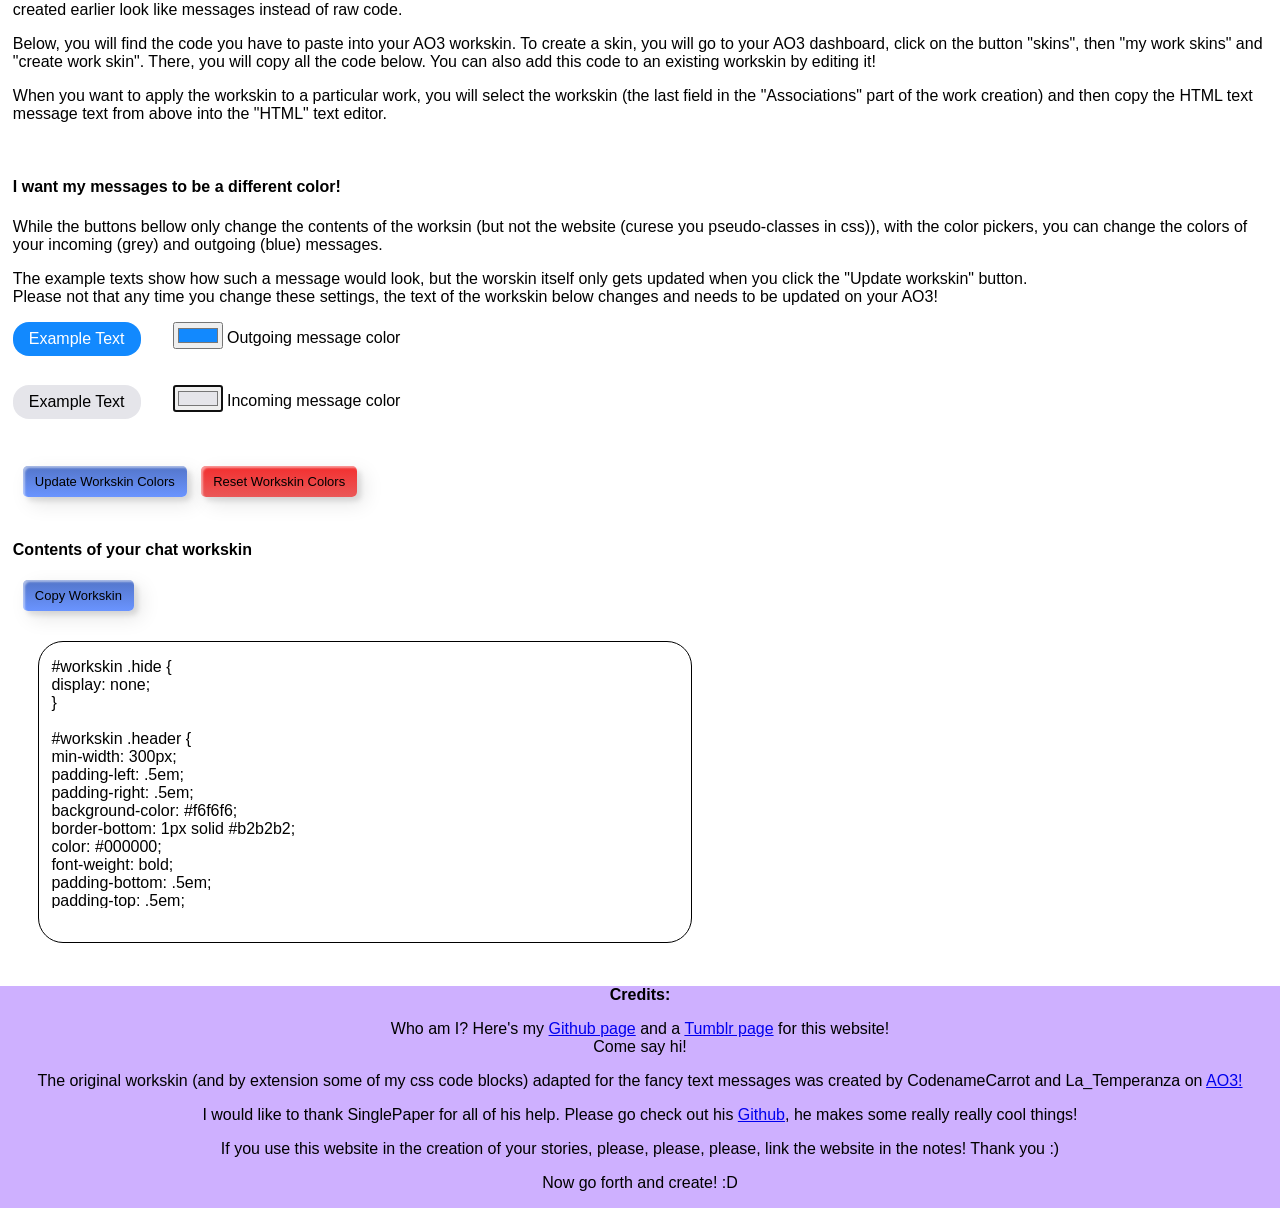
==== commit b0da7dd8: "Update chatfic_fancy.html" ====
--- a/chatfic_fancy.html
+++ b/chatfic_fancy.html
@@ -36,7 +36,7 @@
                 <path d="m8 3.293 6 6V13.5a1.5 1.5 0 0 1-1.5 1.5h-9A1.5 1.5 0 0 1 2 13.5V9.293z"/>
             </svg>
         </a>
-        <div class="spacer"></div>s
+        <div class="spacer"></div>
         <h3 class="header-child">Welcome to the PrettyFICator! </h3>
         <div class="spacer"></div>
         <hr>
